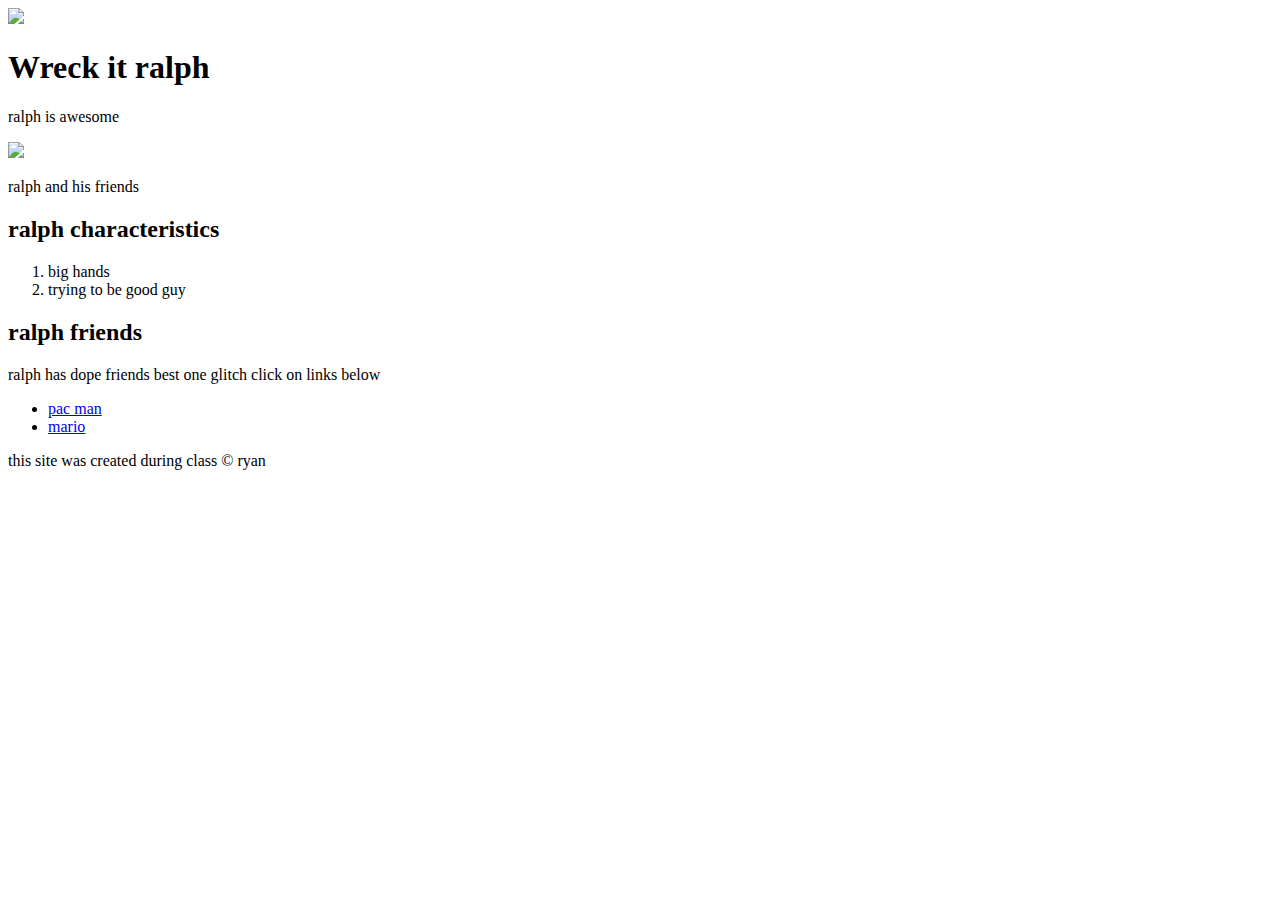
==== index.html @ 7884fa3b "added images" ====
<!DOCTYPE html>
<html>
<head>
	<title>Wreck it ralph</title>
	<link rel="icon" href="https://lumiere-a.akamaihd.net/v1/images/ralph-headretina_f6ef0c9b.jpeg?region=0,0,450,450">
</head>
<body>
	<!-- header element -->
	<header>
		<img src="https://lumiere-a.akamaihd.net/v1/images/ralph-headretina_f6ef0c9b.jpeg?region=0,0,450,450">
		<h1> Wreck it ralph</h1>
	</header>

	<!-- shortcut to comment is command and forward slash -->
	<!-- main element -->
	<main>
		<h2></h2>
		<p>ralph is awesome</p>
		<img src="https://filmdaily.co/wp-content/uploads/2018/06/wreck-it-ralph.jpg">
		<p>ralph and his friends</p>
		
		<h2>ralph characteristics</h2>
		<ol>
			<li>big hands</li>
			<li>trying to be good guy</li>
		</ol>
		<!-- friends -->
		<h2>ralph friends</h2>
		<p>ralph has dope friends best one glitch click on links below</p>
		<ul>
			<li><a target="_blank" href="https://en.wikipedia.org/wiki/Pac-Man">pac man</a></li>
			<li><a href="https://en.wikipedia.org/wiki/Mario">mario</a></li>
		</ul>

	</main>

	<!-- footer -->
	<footer>
		<p>this site was created during class &copy; ryan </p>
	</footer>
</body>
</html>
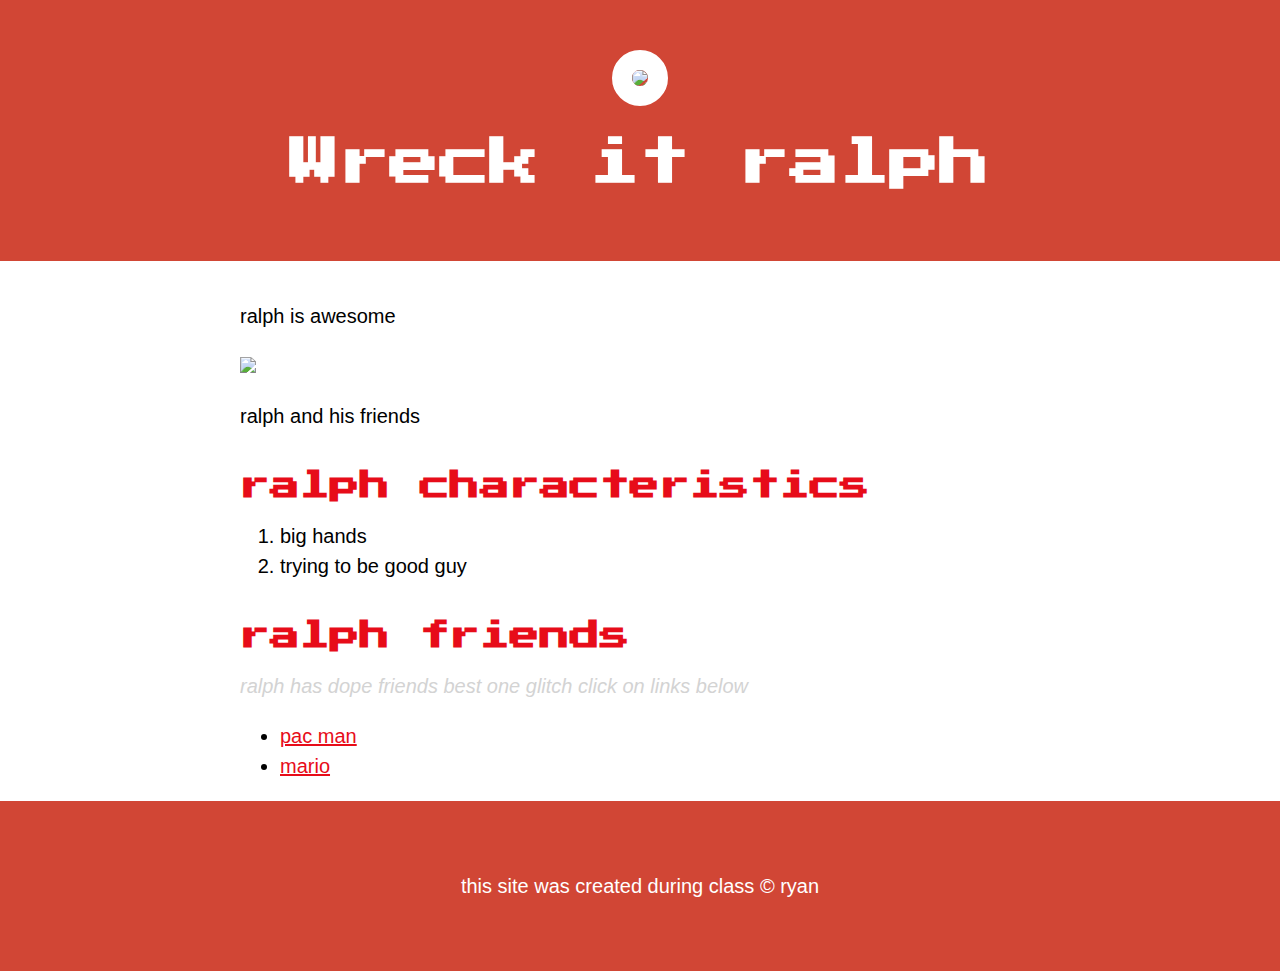
==== commit edfab9a7: "css for website" ====
--- a/index.html
+++ b/index.html
@@ -3,6 +3,8 @@
 <head>
 	<title>Wreck it ralph</title>
 	<link rel="icon" href="https://lumiere-a.akamaihd.net/v1/images/ralph-headretina_f6ef0c9b.jpeg?region=0,0,450,450">
+	<link href="https://fonts.googleapis.com/css2?family=Press+Start+2P&display=swap" rel="stylesheet">
+	<link rel="stylesheet" type="text/css" href="hero.css">
 </head>
 <body>
 	<!-- header element -->
@@ -26,7 +28,7 @@
 		</ol>
 		<!-- friends -->
 		<h2>ralph friends</h2>
-		<p>ralph has dope friends best one glitch click on links below</p>
+		<p class="caption">ralph has dope friends best one glitch click on links below</p>
 		<ul>
 			<li><a target="_blank" href="https://en.wikipedia.org/wiki/Pac-Man">pac man</a></li>
 			<li><a href="https://en.wikipedia.org/wiki/Mario">mario</a></li>
--- a/hero.css
+++ b/hero.css
@@ -0,0 +1,76 @@
+body{
+	margin: 0;
+	font-family: 'helvetica', arial, sans-serif;
+	font-size: 20px;
+	line-height: 30px;
+}
+
+header{
+	background-color: #D14635;
+	text-align: center;
+	padding-top: 50px;
+	padding-bottom: 50px;
+
+}
+
+h1, h2{
+	font-family: 'Press Start 2P', cursive;
+}
+
+header h1{
+	color: white;
+	font-size: 50px;
+}
+
+header img{
+	border-radius: 170px;
+	width: 300px;
+	border: 20px solid white;
+}
+
+main{
+	max-width: 800px;
+	margin: 0 auto;
+	padding: 0 20px ;
+}
+
+main img{
+	max-width: 100%;
+}
+
+h2{
+	font-size: 30px;
+	color: #e70c19;
+	margin: 40px 0 10px;
+}
+
+a{
+	color: #e70c19;
+}
+a:hover{
+	background-color: #483a94;
+	color: white;
+}
+
+footer{
+	background-color: #D14635;
+	text-align: center;
+	color: white;
+	padding: 50px;
+}
+footer a{
+	color: white;
+}
+footer a:hover{
+	background-color: transparent;
+	opacity: .5;
+}
+p.caption{
+	color: lightgrey;
+	font-style: italic;
+}
+
+
+
+
+
